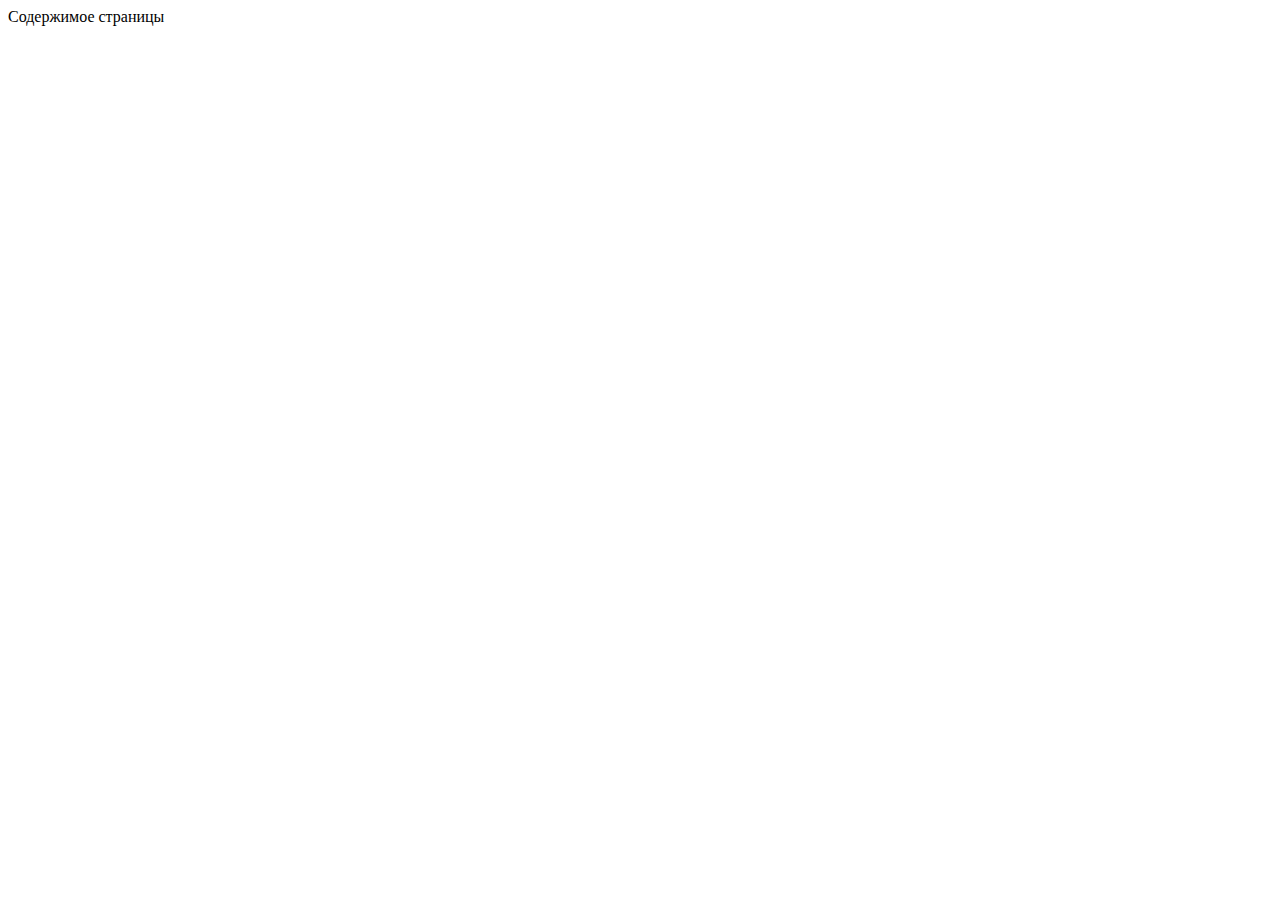
==== java_group_3_homework_57_Konstantin_Matushenko/lesson57/static/index.html @ e55451e7 "hw57" ====
<!DOCTYPE html>
        <html lang="en">
        <head>
            <meta charset="UTF-8">
            <title>Lesson 57. Javascript 101</title>
            <link rel="stylesheet" href="styles.css">
        </head>
        <body>
            Содержимое страницы
            <script src="script.js"></script>
        </body>
        </html>
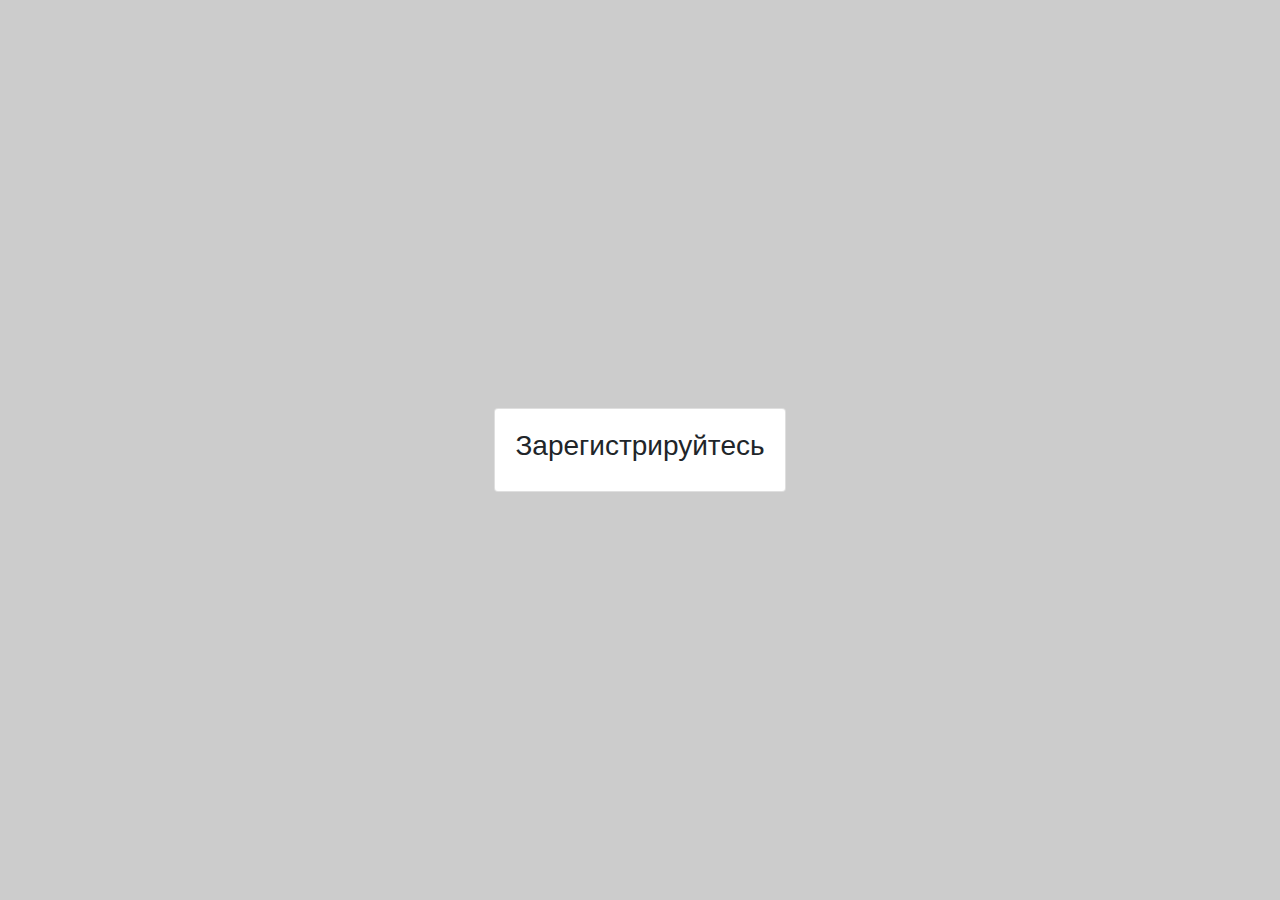
==== commit d624b411: "hw58" ====
--- a/java_group_3_homework_57_Konstantin_Matushenko/lesson57/static/index.html
+++ b/java_group_3_homework_57_Konstantin_Matushenko/lesson57/static/index.html
@@ -6,10 +6,84 @@
             <meta charset="UTF-8">
             <title>Lesson 57. Javascript 101</title>
             <link rel="stylesheet" href="styles.css">
+            <link rel="stylesheet" href="https://cdnjs.cloudflare.com/ajax/libs/font-awesome/5.11.2/css/all.min.css">
+
+            <link rel="stylesheet" href="https://stackpath.bootstrapcdn.com/bootstrap/4.4.1/css/bootstrap.min.css" integrity="sha384-Vkoo8x4CGsO3+Hhxv8T/Q5PaXtkKtu6ug5TOeNV6gBiFeWPGFN9MuhOf23Q9Ifjh" crossorigin="anonymous">
+
+
         </head>
-        <body>
-            Содержимое страницы
-            <script src="script.js"></script>
+        <body class="no-scroll">
+        <div class="container">
+            <div class="row justify-content-center">
+                <div class="col col-lg-7 posts-container" id="posts">
+                    <!-- single post start -->
+                    <div class="card my-3">
+                        <!-- image block start -->
+                        <div>
+                            <img class="d-block w-100" src="http://placekitten.com/500/500" alt="Post image">
+                        </div>
+                        <!-- image block end -->
+                        <div class="px-4 py-3">
+
+                            <!-- post reactions block start -->
+                            <div class="d-flex justify-content-around">
+                              <span class="h1 mx-2 text-danger">
+                                <i class="fas fa-heart"></i>
+                              </span>
+                                <span class="h1 mx-2 muted">
+                                    <i class="far fa-heart"></i>
+                                </span>
+                                <span class="h1 mx-2 muted">
+                                    <i class="far fa-comment"></i>
+                                </span>
+                                <span class="mx-auto"></span>
+                                <span class="h1 mx-2 muted">
+                                    <i class="far fa-bookmark"></i>
+                                </span>
+                                <span class="h1 mx-2 muted">
+                                    <i class="fas fa-bookmark"></i>
+                                </span>
+                            </div>
+                            <!-- post reactions block end -->
+                            <hr>
+                            <!-- post section start -->
+                            <div>
+                                <p>Lorem ipsum dolor sit amet, consectetur adipisicing elit. Ipsum ad est cumque nulla voluptatem enim voluptas minima illum quis! Voluptatibus dolorem minus tempore aliquid corrupti nesciunt, obcaecati fuga natus officiis.</p>
+                                <p>Lorem ipsum dolor sit amet, consectetur adipisicing elit. Ipsum ad est cumque nulla voluptatem enim voluptas minima illum quis! Voluptatibus dolorem minus tempore aliquid corrupti nesciunt, obcaecati fuga natus officiis.</p>
+                                <p>Lorem ipsum dolor sit amet, consectetur adipisicing elit. Ipsum ad est cumque nulla voluptatem enim voluptas minima illum quis! Voluptatibus dolorem minus tempore aliquid corrupti nesciunt, obcaecati fuga natus officiis.</p>
+                            </div>
+                            <!-- post section end -->
+                            <hr>
+                            <!-- comments section start -->
+                            <div id="comments">
+                                <div class="py-2 pl-3">
+                                    <a href="#" class="muted">someusername</a>
+                                    <p>Lorem ipsum dolor sit amet, consectetur adipisicing elit. Ipsum ad est cumque nulla voluptatem enim voluptas minima illum quis! Voluptatibus dolorem minus tempore aliquid corrupti nesciunt, obcaecati fuga natus officiis.</p>
+                                </div>
+                                <div class="py-2 pl-3">
+                                    <a href="#" class="muted">someusername</a>
+                                    <p>Lorem ipsum dolor sit amet, consectetur adipisicing elit. Ipsum ad est cumque nulla voluptatem enim voluptas minima illum quis! Voluptatibus dolorem minus tempore aliquid corrupti nesciunt, obcaecati fuga natus officiis.</p>
+                                </div>
+                                <button onclick="addComment(createCommentElement(comment))">add comment</button>
+                            </div>
+                            <!-- comments section end -->
+                        </div>
+
+                    </div>
+                    <button onclick="addPost(createPostElement(post))">Add post</button>
+                    <!-- single post end -->
+                </div>
+            </div>
+        </div>
+        <!-- Splash screen -->
+        <section id="page-splash" onclick="hideSplash()" class="page-splash">
+            <div class="card" id="registration-form">
+                <div class="card-body">
+                    <h3 class="h3">Зарегистрируйтесь</h3>
+                </div>
+            </div>
+        </section>
+        <script src="script.js"></script>
         </body>
         </html>
 
--- a/java_group_3_homework_57_Konstantin_Matushenko/lesson57/static/styles.css
+++ b/java_group_3_homework_57_Konstantin_Matushenko/lesson57/static/styles.css
@@ -0,0 +1,14 @@
+.no-scroll {
+    overflow: hidden;
+}
+.page-splash {
+    position: absolute;
+    top: 0;
+    bottom: 0;
+    left: 0;
+    right: 0;
+    background: #ccc;
+    display: flex;
+    justify-content: center;
+    align-items: center;
+}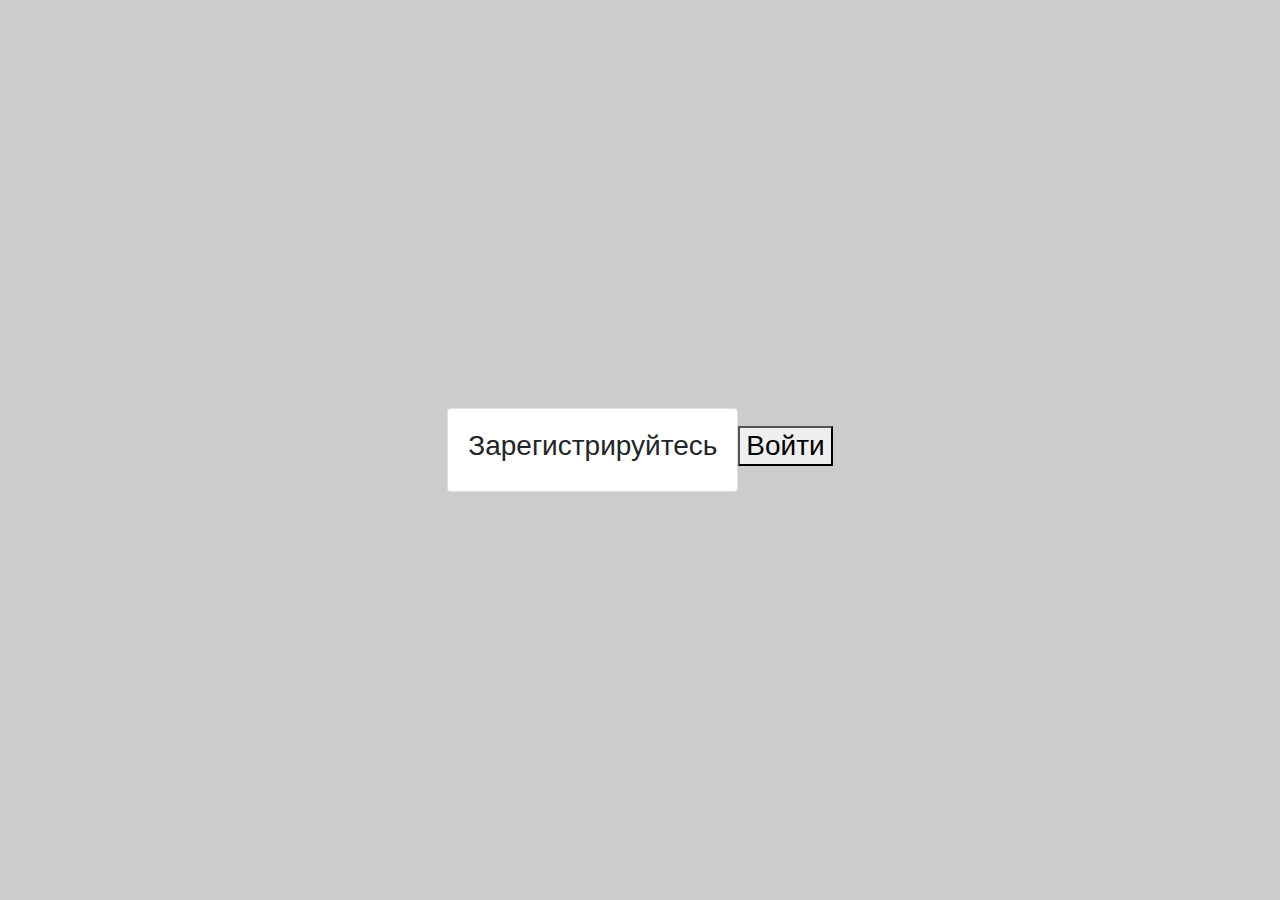
==== commit 235b4e48: "hw59 done" ====
--- a/java_group_3_homework_57_Konstantin_Matushenko/lesson57/static/index.html
+++ b/java_group_3_homework_57_Konstantin_Matushenko/lesson57/static/index.html
@@ -20,14 +20,14 @@
                     <div class="card my-3">
                         <!-- image block start -->
                         <div>
-                            <img class="d-block w-100" src="http://placekitten.com/500/500" alt="Post image">
+                            <img class="d-block w-100" src="http://placekitten.com/500/500" alt="Post image" id="picture">
                         </div>
                         <!-- image block end -->
                         <div class="px-4 py-3">
 
                             <!-- post reactions block start -->
                             <div class="d-flex justify-content-around">
-                              <span class="h1 mx-2 text-danger">
+                              <span class="h1 mx-2 text-danger" id="like">
                                 <i class="fas fa-heart"></i>
                               </span>
                                 <span class="h1 mx-2 muted">
@@ -38,7 +38,7 @@
                                 </span>
                                 <span class="mx-auto"></span>
                                 <span class="h1 mx-2 muted">
-                                    <i class="far fa-bookmark"></i>
+                                    <i class="far fa-bookmark" id = bookmark></i>
                                 </span>
                                 <span class="h1 mx-2 muted">
                                     <i class="fas fa-bookmark"></i>
@@ -76,12 +76,13 @@
             </div>
         </div>
         <!-- Splash screen -->
-        <section id="page-splash" onclick="hideSplash()" class="page-splash">
+        <section id="page-splash"  class="page-splash">
             <div class="card" id="registration-form">
                 <div class="card-body">
                     <h3 class="h3">Зарегистрируйтесь</h3>
                 </div>
             </div>
+            <button class="h3" onclick="hideSplash()">Войти</button>
         </section>
         <script src="script.js"></script>
         </body>
--- a/java_group_3_homework_57_Konstantin_Matushenko/lesson57/static/styles.css
+++ b/java_group_3_homework_57_Konstantin_Matushenko/lesson57/static/styles.css
@@ -11,4 +11,8 @@
     display: flex;
     justify-content: center;
     align-items: center;
+}
+
+.noLike{
+    color: gray;
 }